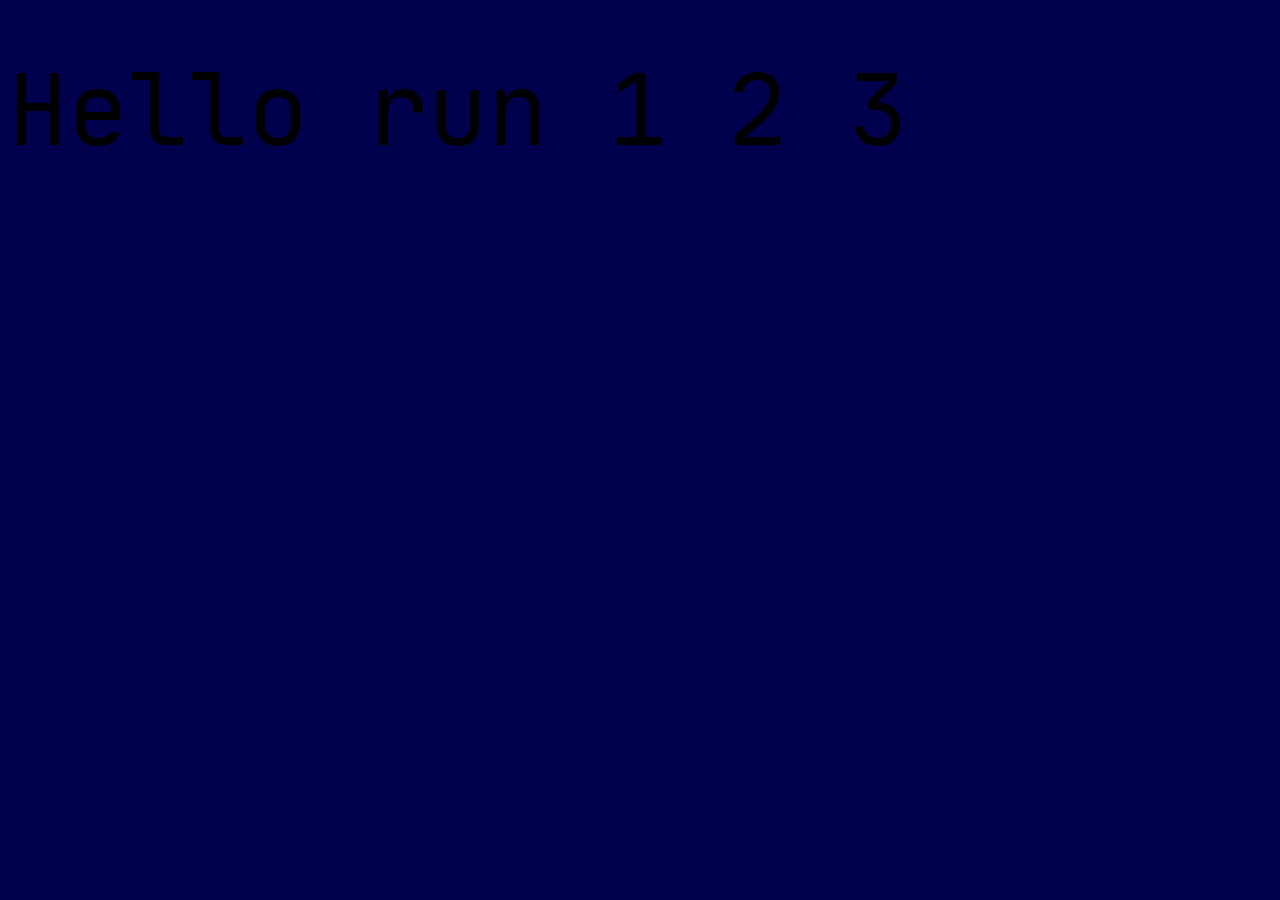
==== src/index.html @ 0d9d7efe "Minor change to index.html." ====
<!DOCTYPE html>
<html lang="en">
<head>
    <meta charset="utf-8">
    <title>~/Jarvis</title>
    <link rel = "stylesheet" href="style.css">
</head>
<title>Jarvis</title>

<body>
<p class = "paragraph">Hello run 1 2  3</p>

</body>

</html>
---- src/style.css ----
@font-face {
    src: url("fonts/JetBrainsMono-Regular.ttf");
    font-color: white;
    font-family: JB;
}

body{
    background-color: #00004d;
}

.paragraph{
    font-size:100px;
    line-height: 20px;
    font-color: white;
    font-family: JB;
}
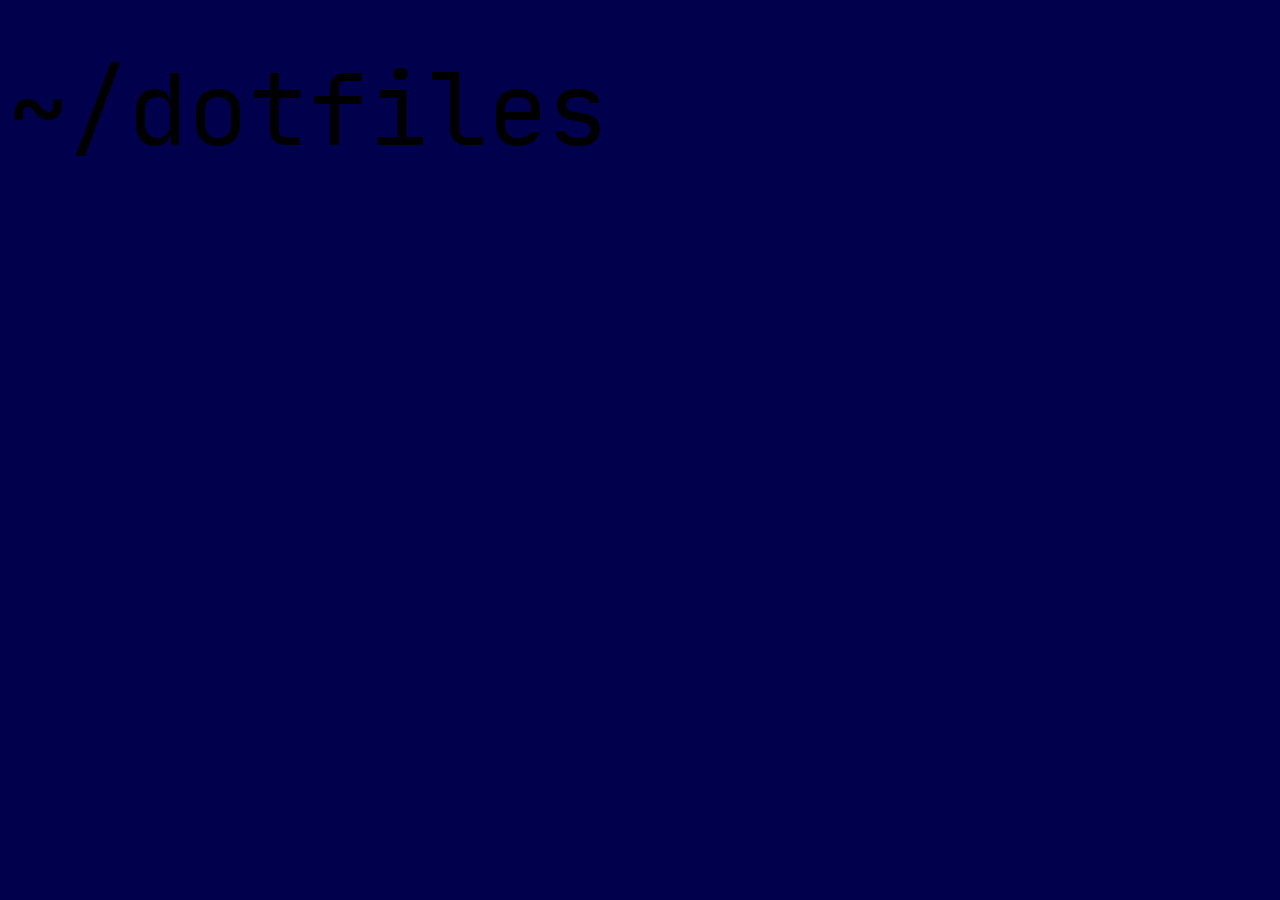
==== commit 14582056: "Started defining main paragraphs." ====
--- a/src/index.html
+++ b/src/index.html
@@ -8,7 +8,7 @@
 <title>Jarvis</title>
 
 <body>
-<p class = "paragraph">Hello run 1 2  3</p>
+<p class = "paragraph">~/dotfiles</p>
 
 </body>
 
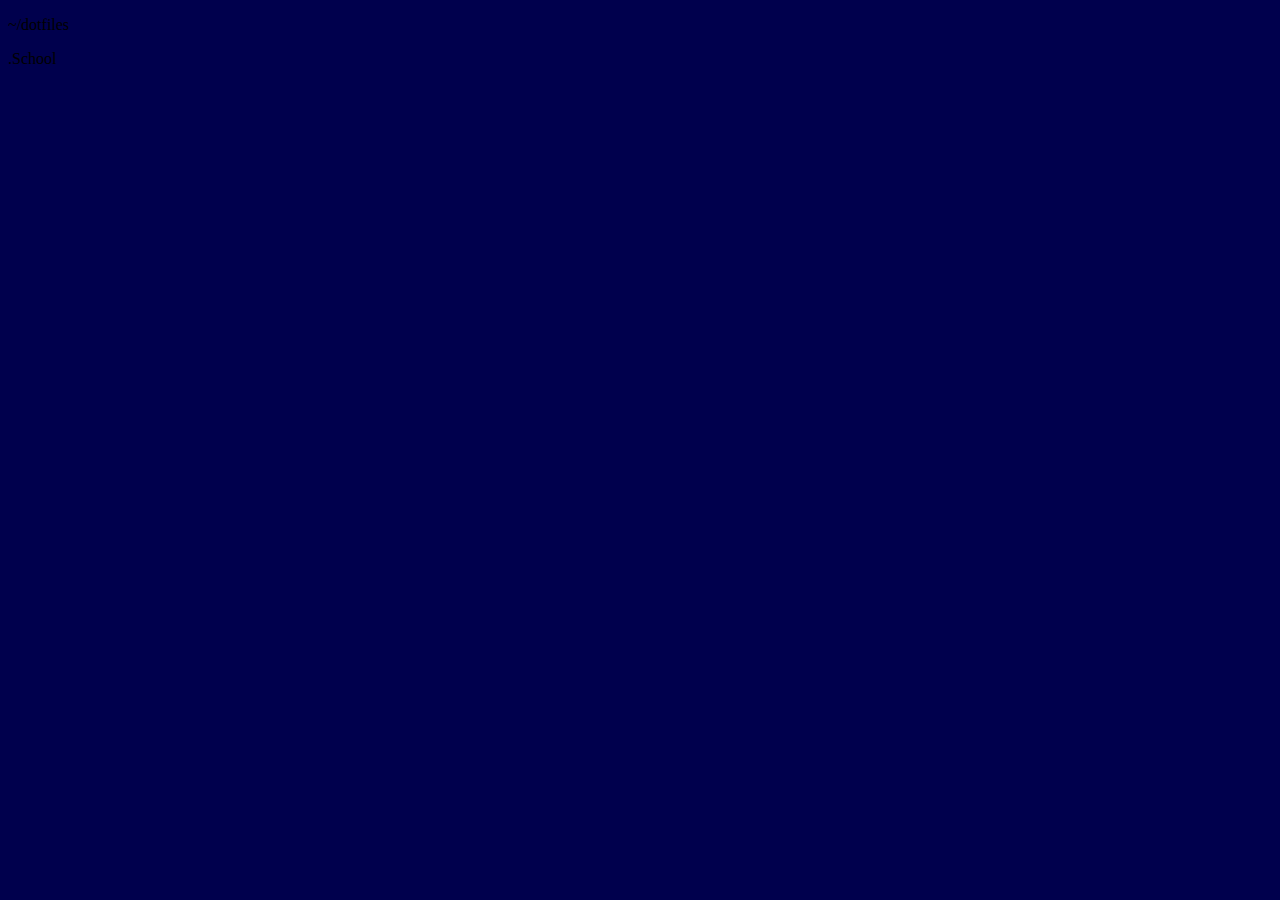
==== commit 16f84ad3: "Added font changed." ====
--- a/src/index.html
+++ b/src/index.html
@@ -8,8 +8,9 @@
 <title>Jarvis</title>
 
 <body>
-<p class = "paragraph">~/dotfiles</p>
 
+<p class = "dotfiles">~/dotfiles</p>
+<p class= "school">.School</p>
 </body>
 
 </html>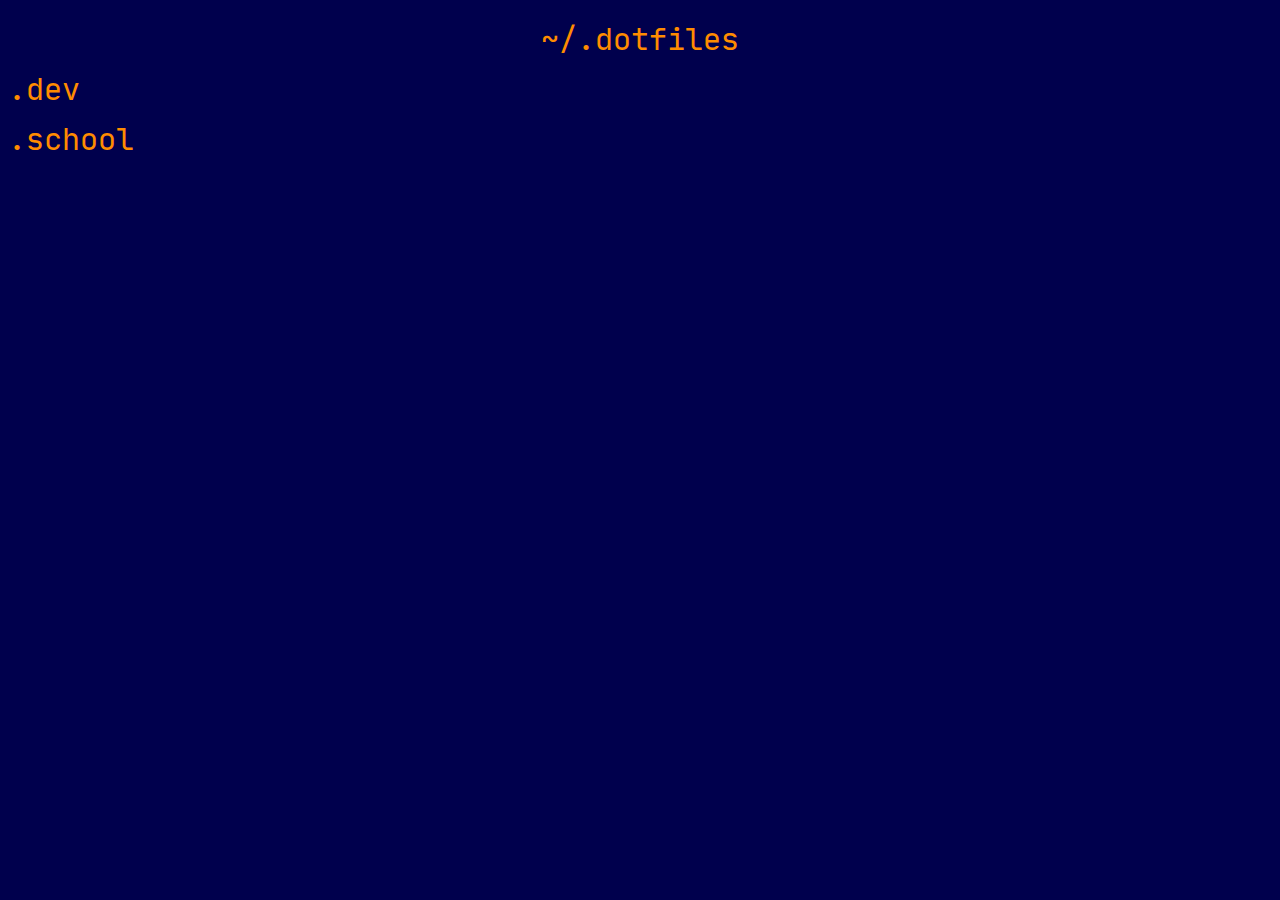
==== commit c5431ad5: "Added a new color background and started structuring .dotfiles." ====
--- a/src/index.html
+++ b/src/index.html
@@ -9,8 +9,9 @@
 
 <body>
 
-<p class = "dotfiles">~/dotfiles</p>
-<p class= "school">.School</p>
+<p class = "dotfiles">~/.dotfiles</p>
+<p class = "dev">.dev</p>
+<p class= "school">.school</p>
 </body>
 
 </html>--- a/src/style.css
+++ b/src/style.css
@@ -1,16 +1,31 @@
 @font-face {
     src: url("fonts/JetBrainsMono-Regular.ttf");
-    font-color: white;
     font-family: JB;
 }
 
 body{
     background-color: #00004d;
+
 }
 
-.paragraph{
-    font-size:100px;
+.dotfiles{
+    font-size: 30px;
     line-height: 20px;
-    font-color: white;
+    text-align: center;
+    color: darkorange;
+    font-family: JB;
+}
+
+.dev{
+    font-size: 30px;
+    line-height: 20px;
+    color: darkorange;
+    font-family: JB;
+}
+
+.school{
+    font-size: 30px;
+    line-height: 20px;
+    color: darkorange;
     font-family: JB;
 }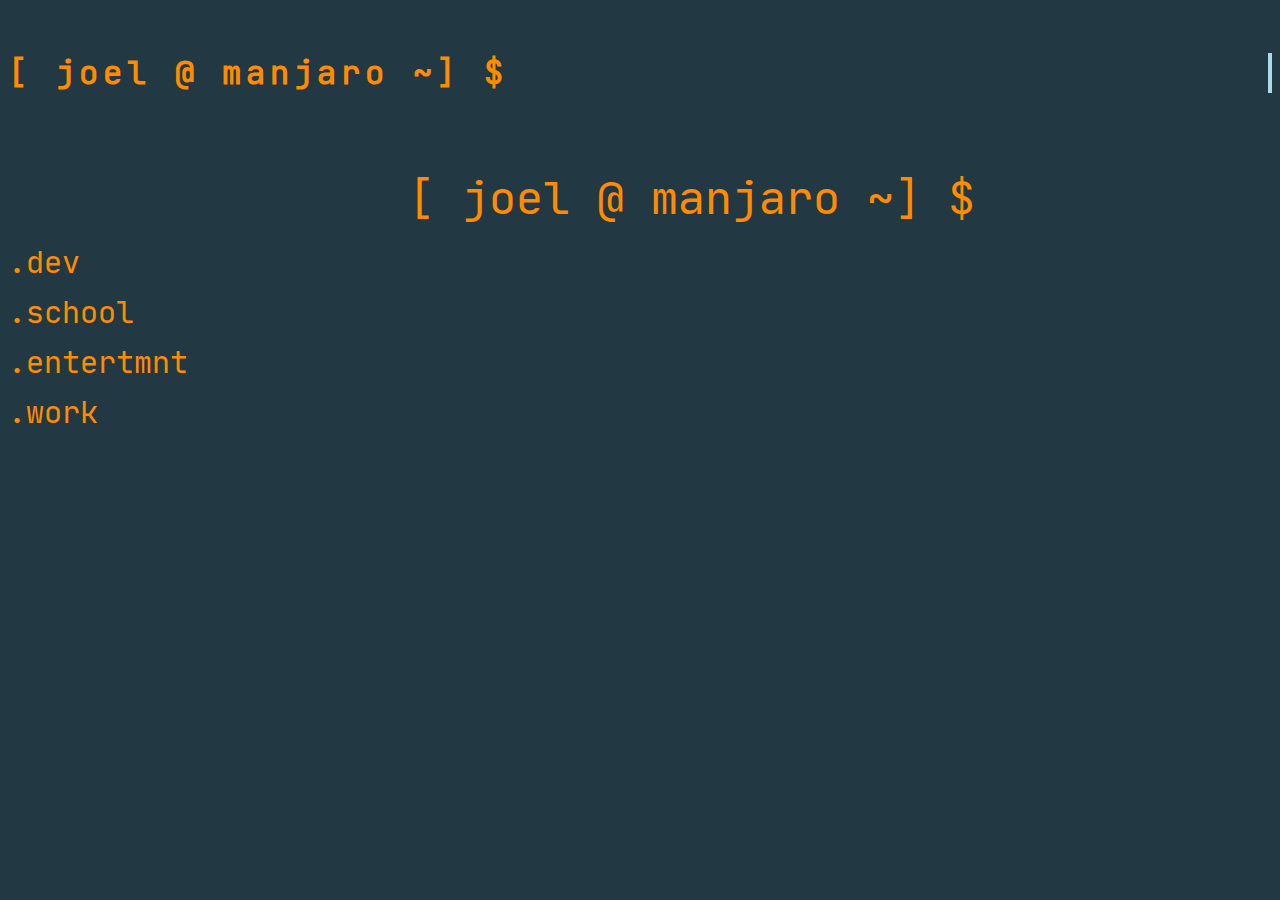
==== commit 4fd63233: "Implemented typing animation. Going to modify the original implementation." ====
--- a/src/index.html
+++ b/src/index.html
@@ -4,14 +4,21 @@
     <meta charset="utf-8">
     <title>~/Jarvis</title>
     <link rel = "stylesheet" href="style.css">
+    <meta name="viewport" content="width=device-width, initial-scale=1.0">
 </head>
 <title>Jarvis</title>
 
 <body>
-
-<p class = "dotfiles">~/.dotfiles</p>
+<div class = "bar" style="height: 45px;"></div>
+<div class = "typeanimation">
+    <h1>[ joel @ manjaro ~] $</h1>
+</div>
+<p class = "dotfiles">[ joel @ manjaro ~] $</p>
 <p class = "dev">.dev</p>
 <p class= "school">.school</p>
+<p class = "entertainment">.entertmnt</p>
+<p class = "work">.work</p>
+
 </body>
 
 </html>--- a/src/style.css
+++ b/src/style.css
@@ -4,16 +4,27 @@
 }
 
 body{
-    background-color: #00004d;
 
+    background-color: #223843;
+    font-family: JB;
 }
 
+/*
+Saving this for later.
+div.bar{
+    width: 1px;
+    background-color: black;
+    height: 200%;
+    float: inside;
+}
+*/
+
 .dotfiles{
-    font-size: 30px;
+    font-size: 45px;
     line-height: 20px;
-    text-align: center;
     color: darkorange;
-    font-family: JB;
+    padding-left: 400px;
+    padding-top: 50px;
 }
 
 .dev{
@@ -28,4 +39,42 @@
     line-height: 20px;
     color: darkorange;
     font-family: JB;
+}
+
+.entertainment{
+    font-size: 30px;
+    line-height: 20px;
+    color: darkorange;
+    font-family: JB;
+}
+
+.work{
+    font-size: 30px;
+    line-height: 20px;
+    color: darkorange;
+    font-family: JB;
+}
+.typeanimation h1{
+    color: darkorange;
+    font-family: JB;
+    /* Makes sure the content does not show until the animation is done.*/
+    overflow: hidden;
+    /* Makes sure that there is a typewriter cursor*/
+    border-right: .15em solid lightblue;
+    /* Keeps the content in a single line  */
+    white-space: nowrap;
+    margin: 0 auto; /* Gives that scrolling effect as the typing happens */
+    letter-spacing: .15em; /* Adjust as needed */
+    animation:
+            typing 4.0s steps(30, end),
+            blink-caret .5s step-end infinite;
+}
+@keyframes typing {
+    from{width: 0}
+    to { width: 100%}
+}
+
+@keyframes blink-caret {
+    from, to {border-color: transparent}
+    50% {border-color: lightblue;}
 }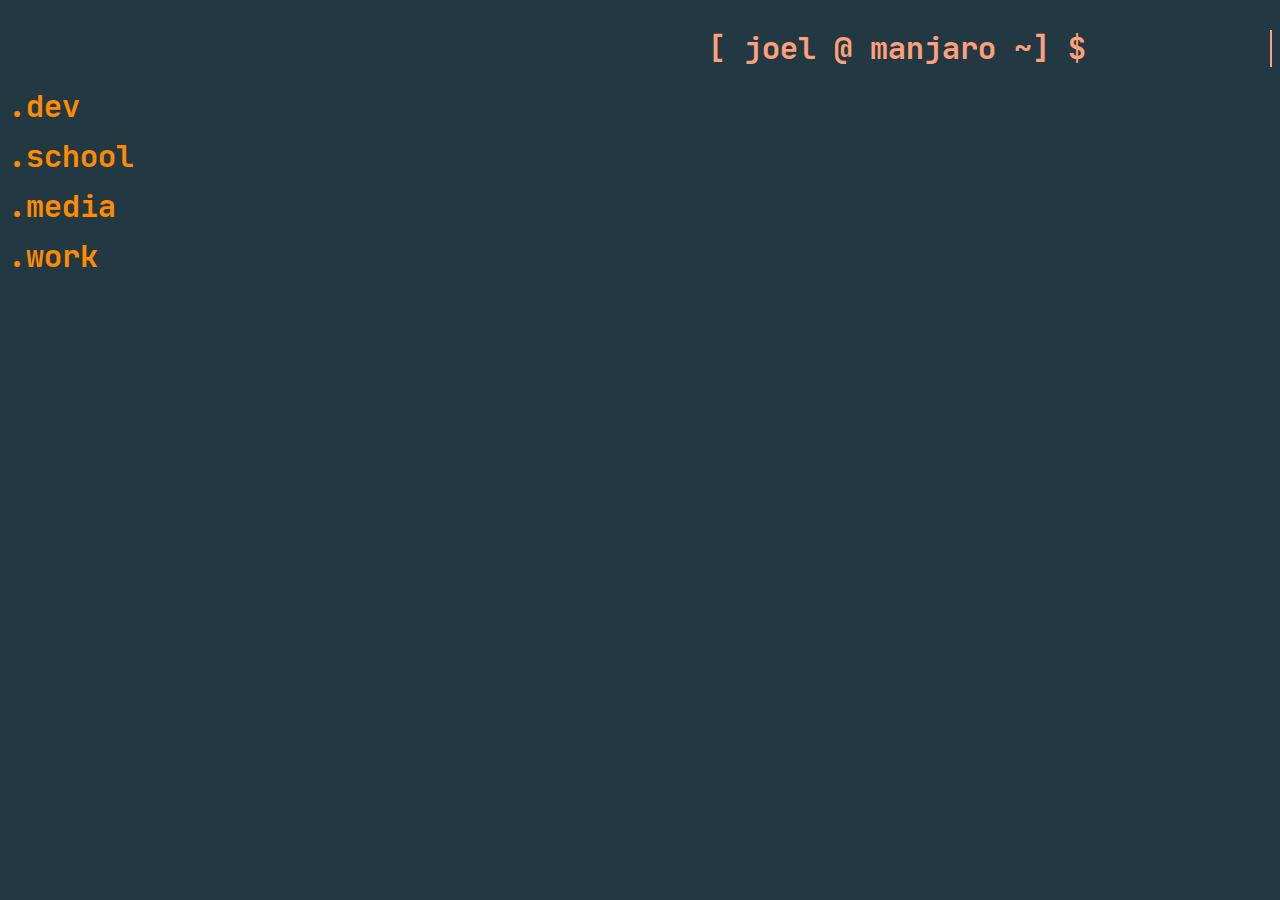
==== commit 32047571: "Reformatted html and css files." ====
--- a/src/index.html
+++ b/src/index.html
@@ -1,24 +1,19 @@
+<!--- Welcome to ~/Jarvis!. A Simple startup page for chrome. The html/css/js files will be commented thoroughly. -->
 <!DOCTYPE html>
 <html lang="en">
 <head>
     <meta charset="utf-8">
+    <!-- The title. -->
     <title>~/Jarvis</title>
-    <link rel = "stylesheet" href="style.css">
-    <meta name="viewport" content="width=device-width, initial-scale=1.0">
+    <!-- Linking css stylesheet. -->
+    <link rel="stylesheet" href="style.css">
 </head>
-<title>Jarvis</title>
-
 <body>
-<div class = "bar" style="height: 45px;"></div>
-<div class = "typeanimation">
-    <h1>[ joel @ manjaro ~] $</h1>
-</div>
-<p class = "dotfiles">[ joel @ manjaro ~] $</p>
-<p class = "dev">.dev</p>
-<p class= "school">.school</p>
-<p class = "entertainment">.entertmnt</p>
-<p class = "work">.work</p>
-
+<!-- Paragraph inserts for every ~/dotfile type. -->
+<p class="type">[ joel @ manjaro ~] $</p>
+<p class="dev">.dev</p>
+<p class="school">.school</p>
+<p class="media">.media</p>
+<p class="work">.work</p>
 </body>
-
 </html>--- a/src/style.css
+++ b/src/style.css
@@ -1,12 +1,14 @@
+/* Welcome to ~/Jarvis!. A Simple startup page for chrome. The html/css/js files will be commented thoroughly. */
+
+/* Setting stylesheet wide font. */
 @font-face {
-    src: url("fonts/JetBrainsMono-Regular.ttf");
+    src: url("fonts/JetBrainsMono-Bold.ttf");
     font-family: JB;
 }
 
-body{
-
+/* Setting background color. */
+body {
     background-color: #223843;
-    font-family: JB;
 }
 
 /*
@@ -19,62 +21,73 @@
 }
 */
 
-.dotfiles{
-    font-size: 45px;
-    line-height: 20px;
-    color: darkorange;
-    padding-left: 400px;
-    padding-top: 50px;
-}
-
-.dev{
+/* .dev file customization. */
+.dev {
     font-size: 30px;
     line-height: 20px;
     color: darkorange;
     font-family: JB;
 }
 
-.school{
+/* .school file customization. */
+.school {
     font-size: 30px;
     line-height: 20px;
     color: darkorange;
     font-family: JB;
 }
 
-.entertainment{
+/* .entertainment file customization. */
+.media {
     font-size: 30px;
     line-height: 20px;
     color: darkorange;
     font-family: JB;
 }
 
-.work{
+/* .work file customization. */
+.work {
     font-size: 30px;
     line-height: 20px;
     color: darkorange;
     font-family: JB;
 }
-.typeanimation h1{
-    color: darkorange;
+
+/* .type file customization. */
+.type {
+    padding-left: 700px;
+    color: lightsalmon;
+    font-size: 30px;
     font-family: JB;
-    /* Makes sure the content does not show until the animation is done.*/
+    /* Makes sure that the animation stays in one specific line. */
+    white-space: nowrap;
+    /* Makes sure the content does not show until the animation is done. */
     overflow: hidden;
-    /* Makes sure that there is a typewriter cursor*/
-    border-right: .15em solid lightblue;
-    /* Keeps the content in a single line  */
-    white-space: nowrap;
-    margin: 0 auto; /* Gives that scrolling effect as the typing happens */
-    letter-spacing: .15em; /* Adjust as needed */
-    animation:
-            typing 4.0s steps(30, end),
-            blink-caret .5s step-end infinite;
-}
-@keyframes typing {
-    from{width: 0}
-    to { width: 100%}
+    /* Makes sure that there is a typewriter cursor. */
+    border-right: solid 2px;
 }
 
-@keyframes blink-caret {
-    from, to {border-color: transparent}
-    50% {border-color: lightblue;}
+/* .type animation details */
+.type {
+    /* .work file customization. */
+    animation: animated-text 4s steps(29, end) 1s 1 normal both,
+    animated-cursor steps(29, end) infinite;
+}
+
+@keyframes animated-text {
+    from {
+        width: 0
+    }
+    to {
+        width: 400px
+    }
+}
+
+@keyframes animated-cursor {
+    from {
+        border-right-color: lightblue;
+    }
+    to {
+        border-right-color: transparent;
+    }
 }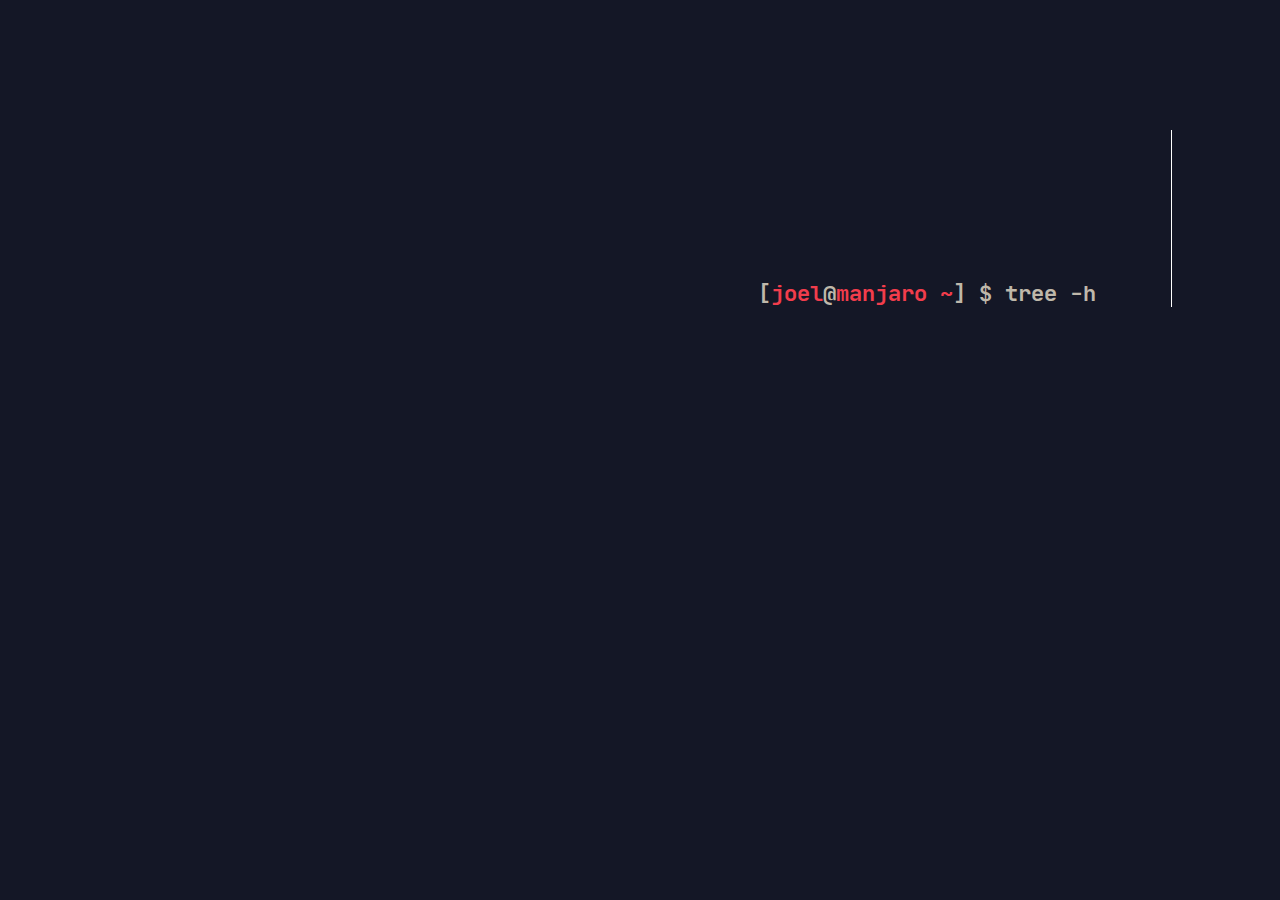
==== commit c6c85fa2: "Added viewport." ====
--- a/src/index.html
+++ b/src/index.html
@@ -1,19 +1,38 @@
 <!--- Welcome to ~/Jarvis!. A Simple startup page for chrome. The html/css/js files will be commented thoroughly. -->
 <!DOCTYPE html>
 <html lang="en">
-<head>
-    <meta charset="utf-8">
+  <head>
+    <meta charset="UTF-8" />
+    <meta name="viewport" content="width=device-width, initial-scale=1.0" />
     <!-- The title. -->
     <title>~/Jarvis</title>
     <!-- Linking css stylesheet. -->
-    <link rel="stylesheet" href="style.css">
-</head>
-<body>
-<!-- Paragraph inserts for every ~/dotfile type. -->
-<p class="type">[ joel @ manjaro ~] $</p>
-<p class="dev">.dev</p>
-<p class="school">.school</p>
-<p class="media">.media</p>
-<p class="work">.work</p>
-</body>
-</html>+    <link id="myLink" rel="stylesheet" href="style.css" />
+  </head>
+  <main>
+    <body>
+      <!-- Script File. -->
+      <script src="main.js"></script>
+      <!-- Terminal Prompt. This is what is being animated and has two colors. -->
+      <p class="type">
+        <!-- Configuration to add different colors to terminal prompt. -->
+        <span class="grayText">[</span>joel<span class="grayText">@</span
+        >manjaro ~<span class="whiteText"
+          ><span class="grayText">] </span></span
+        >
+        <span class="grayText">$</span>
+        <span class="grayText"> tree -h</span>
+      </p>
+      <!-- All of the listed 'directories'.  -->
+      <div id="treeText" style="display: none;">
+        <h1 class="dot">.</h1>
+        <ul class="Tree">
+          <li id="dev" class="dev" onclick="linkFunction()">dev</li>
+          <li class="school">school</li>
+          <li class="work">work</li>
+          <li class="media">media</li>
+        </ul>
+      </div>
+    </body>
+  </main>
+</html>
--- a/src/style.css
+++ b/src/style.css
@@ -8,32 +8,29 @@
 
 /* Setting background color. */
 body {
-    background-color: #223843;
+    background-color: #141726;
+
 }
 
-/*
-Saving this for later.
-div.bar{
-    width: 1px;
-    background-color: black;
-    height: 200%;
-    float: inside;
+main{
+    margin: 0;
+    padding: 100px;
 }
-*/
 
 /* .dev file customization. */
 .dev {
     font-size: 30px;
     line-height: 20px;
-    color: darkorange;
+    color: #ea5455;
     font-family: JB;
+    text-decoration: none;
 }
 
 /* .school file customization. */
 .school {
     font-size: 30px;
     line-height: 20px;
-    color: darkorange;
+    color: #ea5455;
     font-family: JB;
 }
 
@@ -41,7 +38,7 @@
 .media {
     font-size: 30px;
     line-height: 20px;
-    color: darkorange;
+    color: #ea5455;
     font-family: JB;
 }
 
@@ -49,28 +46,36 @@
 .work {
     font-size: 30px;
     line-height: 20px;
-    color: darkorange;
+    color: #ea5455;
     font-family: JB;
 }
 
 /* .type file customization. */
 .type {
-    padding-left: 700px;
-    color: lightsalmon;
-    font-size: 30px;
+    padding-top: 150px;
+    padding-left: 650px;
+    color: #F23D4C;
+    font-size: 22px;
     font-family: JB;
     /* Makes sure that the animation stays in one specific line. */
     white-space: nowrap;
     /* Makes sure the content does not show until the animation is done. */
     overflow: hidden;
     /* Makes sure that there is a typewriter cursor. */
-    border-right: solid 2px;
+    border-right: solid 1px rgb(255, 255, 255);
+
+}
+
+/* Setting a new color palette for the main prompt*/
+.grayText {
+    color: #BFB8AA;
+    font-family: JB;
 }
 
 /* .type animation details */
 .type {
     /* .work file customization. */
-    animation: animated-text 4s steps(29, end) 1s 1 normal both,
+    animation: animated-text 3s steps(29, end) 1s 1 normal both,
     animated-cursor steps(29, end) infinite;
 }
 
@@ -79,15 +84,7 @@
         width: 0
     }
     to {
-        width: 400px
+        width: 315px
     }
 }
 
-@keyframes animated-cursor {
-    from {
-        border-right-color: lightblue;
-    }
-    to {
-        border-right-color: transparent;
-    }
-}